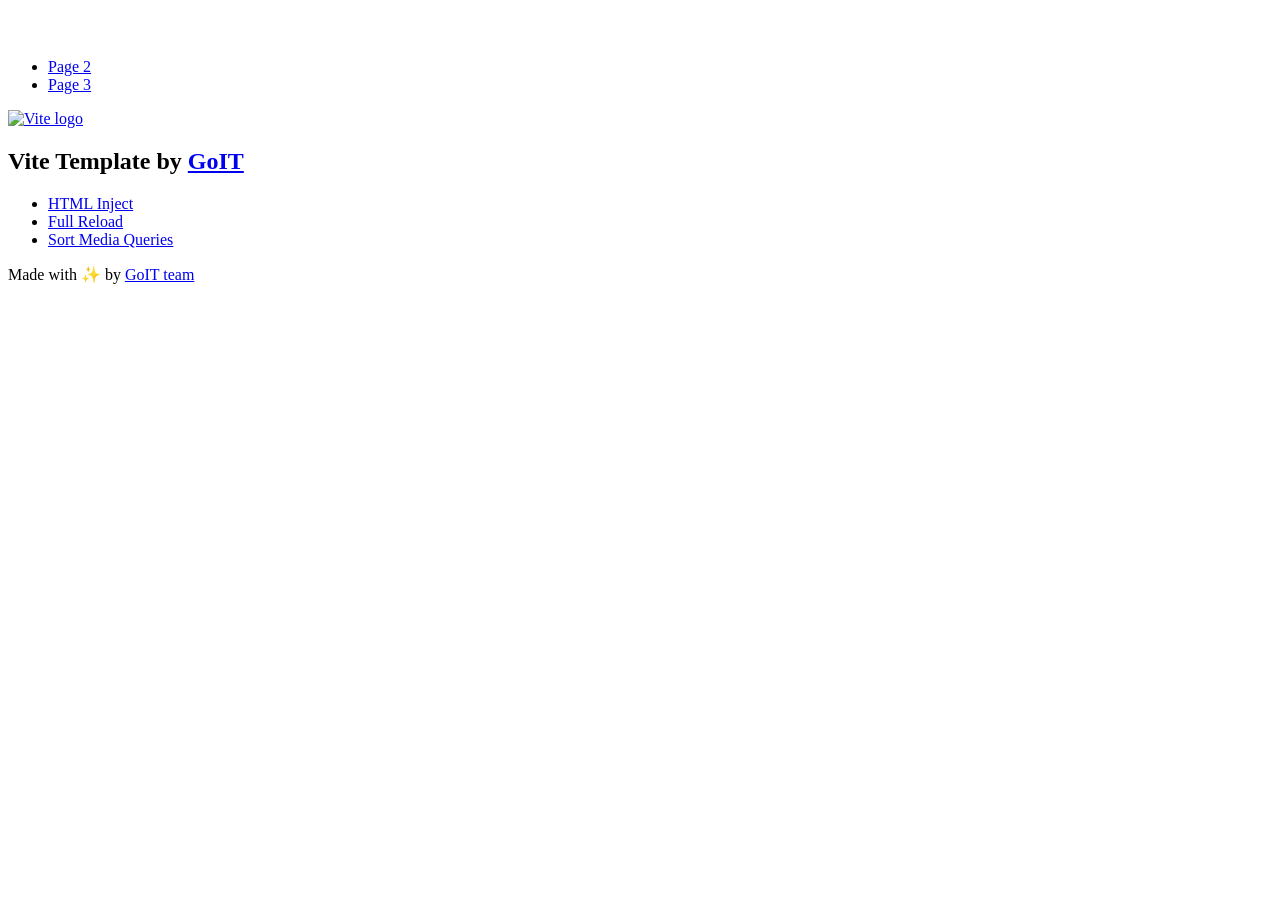
==== index.html @ c3b55032 "Deploying to gh-pages from @ vladimir-kremsa/goit-js-hw-11@4880d8a4fdbfb3e0ebc037559c0272bda45b6c6c " ====
<!DOCTYPE html>
<html lang="en">
  <head>
    <meta charset="UTF-8" />
    <link rel="icon" type="image/svg+xml" href="/vanilla-app-template/favicon.svg" />
    <meta name="viewport" content="width=device-width, initial-scale=1.0" />
    <title>Vanilla App Template</title>
    <script type="module" crossorigin src="/vanilla-app-template/index.js"></script>
    <link rel="stylesheet" crossorigin href="/vanilla-app-template/assets/styles-DvPDDfy5.css">
  </head>
  <body>
    <header class="header">
  <div class="container">
    <nav class="nav">
      <a class="nav-logo" href="./index.html" aria-label="Site logo">
        <svg class="nav-logo-icon" width="100" height="30">
          <use href="/vanilla-app-template/assets/sprite-E8vg0sBb.svg#logo"></use>
        </svg>
      </a>
      <ul class="nav-list">
        <li class="nav-item">
          <a class="nav-link {=$highlight-act}" href="./page-2.html">Page 2</a>
        </li>
        <li class="nav-item">
          <a class="nav-link {=$highlight-curr}" href="./page-3.html">Page 3</a>
        </li>
      </ul>
    </nav>
  </div>
</header>


    <main>
      <!-- Loads the specified .html file -->
      <section class="vite-promo">
  <div class="container">
    <div class="vite-promo-thumb">
      <a
        class="vite-promo-link"
        href="https://vitejs.dev/"
        target="_blank"
        rel="noopener noreferrer"
        aria-label="Link to Vite official website"
        title="Vite.js  build tool"
      >
        <!-- Path to images as from index.html file -->
        <img
          class="pic"
          src="/vanilla-app-template/assets/vite-logo-9o_aqrTe.png"
          alt="Vite logo"
          width="640"
          height="640"
        />
      </a>
    </div>
    <h1 class="main-title">
      <span class="main-title-gradient">Vite</span>
      Template by
      <a
        class="main-title-link"
        href="https://github.com/goitacademy/vanilla-app-template"
        target="_blank"
        rel="noopener noreferrer"
      >
        GoIT
      </a>
    </h1>
  </div>
</section>

      <article class="badges">
  <div class="container">
    <ul class="badges-list">
      <li class="badges-item">
        <a
          class="badges-link"
          href="https://www.npmjs.com/package/vite-plugin-html-inject"
          target="_blank"
          rel="noopener noreferrer"
        >
          HTML Inject
        </a>
      </li>
      <li class="badges-item">
        <a
          class="badges-link"
          href="https://www.npmjs.com/package/vite-plugin-full-reload"
          target="_blank"
          rel="noopener noreferrer"
        >
          Full Reload
        </a>
      </li>
      <li class="badges-item">
        <a
          class="badges-link"
          href="https://www.npmjs.com/package/postcss-sort-media-queries"
          target="_blank"
          rel="noopener noreferrer"
        >
          Sort Media Queries
        </a>
      </li>
    </ul>
  </div>
</article>

    </main>

    <footer class="footer">
  <div class="container">
    <p class="footer-desc">
      Made with ✨ by
      <a
        class="footer-link"
        href="https://goit.global/ua/"
        target="_blank"
        rel="noopener noreferrer"
      >
        GoIT team
      </a>
    </p>
  </div>
</footer>


  </body>
</html>
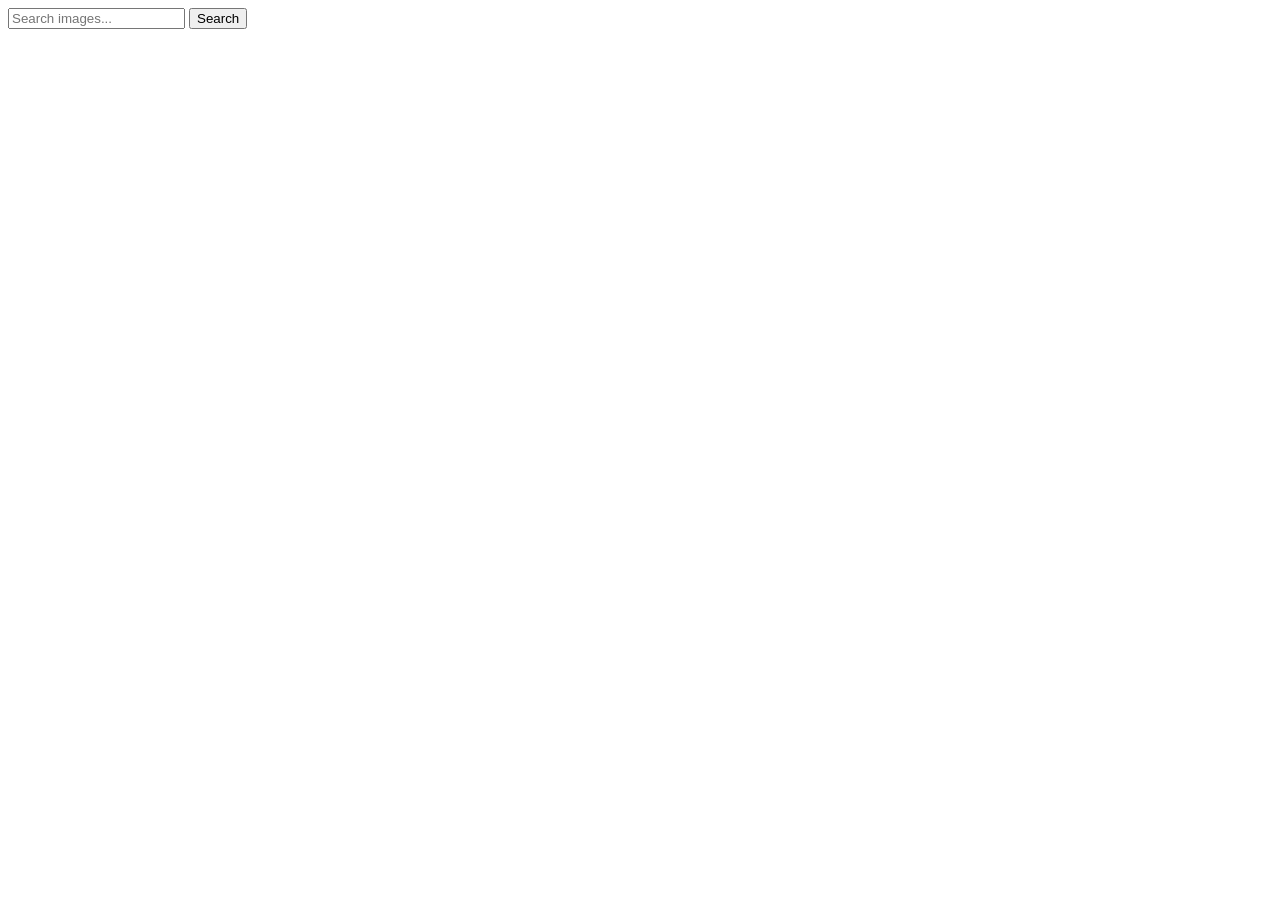
==== commit 979df915: "Deploying to gh-pages from @ vladimir-kremsa/goit-js-hw-11@82a3d0a2a3b667c451ae5ef223cbaafa93f3c205 " ====
--- a/index.html
+++ b/index.html
@@ -2,127 +2,28 @@
 <html lang="en">
   <head>
     <meta charset="UTF-8" />
-    <link rel="icon" type="image/svg+xml" href="/vanilla-app-template/favicon.svg" />
+    <link rel="icon" type="image/svg+xml" href="/goit-js-hw-11/favicon.svg" />
     <meta name="viewport" content="width=device-width, initial-scale=1.0" />
     <title>Vanilla App Template</title>
-    <script type="module" crossorigin src="/vanilla-app-template/index.js"></script>
-    <link rel="stylesheet" crossorigin href="/vanilla-app-template/assets/styles-DvPDDfy5.css">
+    <script type="module" crossorigin src="/goit-js-hw-11/index.js"></script>
+    <link rel="modulepreload" crossorigin href="/goit-js-hw-11/assets/vendor-ChWqHE5o.js">
+    <link rel="stylesheet" crossorigin href="/goit-js-hw-11/assets/vendor-CWKLx11g.css">
+    <link rel="stylesheet" crossorigin href="/goit-js-hw-11/assets/index-C24Scfi7.css">
   </head>
   <body>
-    <header class="header">
-  <div class="container">
-    <nav class="nav">
-      <a class="nav-logo" href="./index.html" aria-label="Site logo">
-        <svg class="nav-logo-icon" width="100" height="30">
-          <use href="/vanilla-app-template/assets/sprite-E8vg0sBb.svg#logo"></use>
-        </svg>
-      </a>
-      <ul class="nav-list">
-        <li class="nav-item">
-          <a class="nav-link {=$highlight-act}" href="./page-2.html">Page 2</a>
-        </li>
-        <li class="nav-item">
-          <a class="nav-link {=$highlight-curr}" href="./page-3.html">Page 3</a>
-        </li>
-      </ul>
-    </nav>
-  </div>
-</header>
-
-
-    <main>
-      <!-- Loads the specified .html file -->
-      <section class="vite-promo">
-  <div class="container">
-    <div class="vite-promo-thumb">
-      <a
-        class="vite-promo-link"
-        href="https://vitejs.dev/"
-        target="_blank"
-        rel="noopener noreferrer"
-        aria-label="Link to Vite official website"
-        title="Vite.js  build tool"
-      >
-        <!-- Path to images as from index.html file -->
-        <img
-          class="pic"
-          src="/vanilla-app-template/assets/vite-logo-9o_aqrTe.png"
-          alt="Vite logo"
-          width="640"
-          height="640"
+    <form class="form">
+      <label>
+        <input
+          type="text"
+          name="search-text"
+          placeholder="Search images..."
+          required
         />
-      </a>
-    </div>
-    <h1 class="main-title">
-      <span class="main-title-gradient">Vite</span>
-      Template by
-      <a
-        class="main-title-link"
-        href="https://github.com/goitacademy/vanilla-app-template"
-        target="_blank"
-        rel="noopener noreferrer"
-      >
-        GoIT
-      </a>
-    </h1>
-  </div>
-</section>
-
-      <article class="badges">
-  <div class="container">
-    <ul class="badges-list">
-      <li class="badges-item">
-        <a
-          class="badges-link"
-          href="https://www.npmjs.com/package/vite-plugin-html-inject"
-          target="_blank"
-          rel="noopener noreferrer"
-        >
-          HTML Inject
-        </a>
-      </li>
-      <li class="badges-item">
-        <a
-          class="badges-link"
-          href="https://www.npmjs.com/package/vite-plugin-full-reload"
-          target="_blank"
-          rel="noopener noreferrer"
-        >
-          Full Reload
-        </a>
-      </li>
-      <li class="badges-item">
-        <a
-          class="badges-link"
-          href="https://www.npmjs.com/package/postcss-sort-media-queries"
-          target="_blank"
-          rel="noopener noreferrer"
-        >
-          Sort Media Queries
-        </a>
-      </li>
-    </ul>
-  </div>
-</article>
-
-    </main>
-
-    <footer class="footer">
-  <div class="container">
-    <p class="footer-desc">
-      Made with ✨ by
-      <a
-        class="footer-link"
-        href="https://goit.global/ua/"
-        target="_blank"
-        rel="noopener noreferrer"
-      >
-        GoIT team
-      </a>
-    </p>
-  </div>
-</footer>
-
+      </label>
+      <button type="submit">Search</button>
+    </form>
+    <div class="loader hidden"></div>
+    <div class="gallery"></div>
 
   </body>
 </html>
